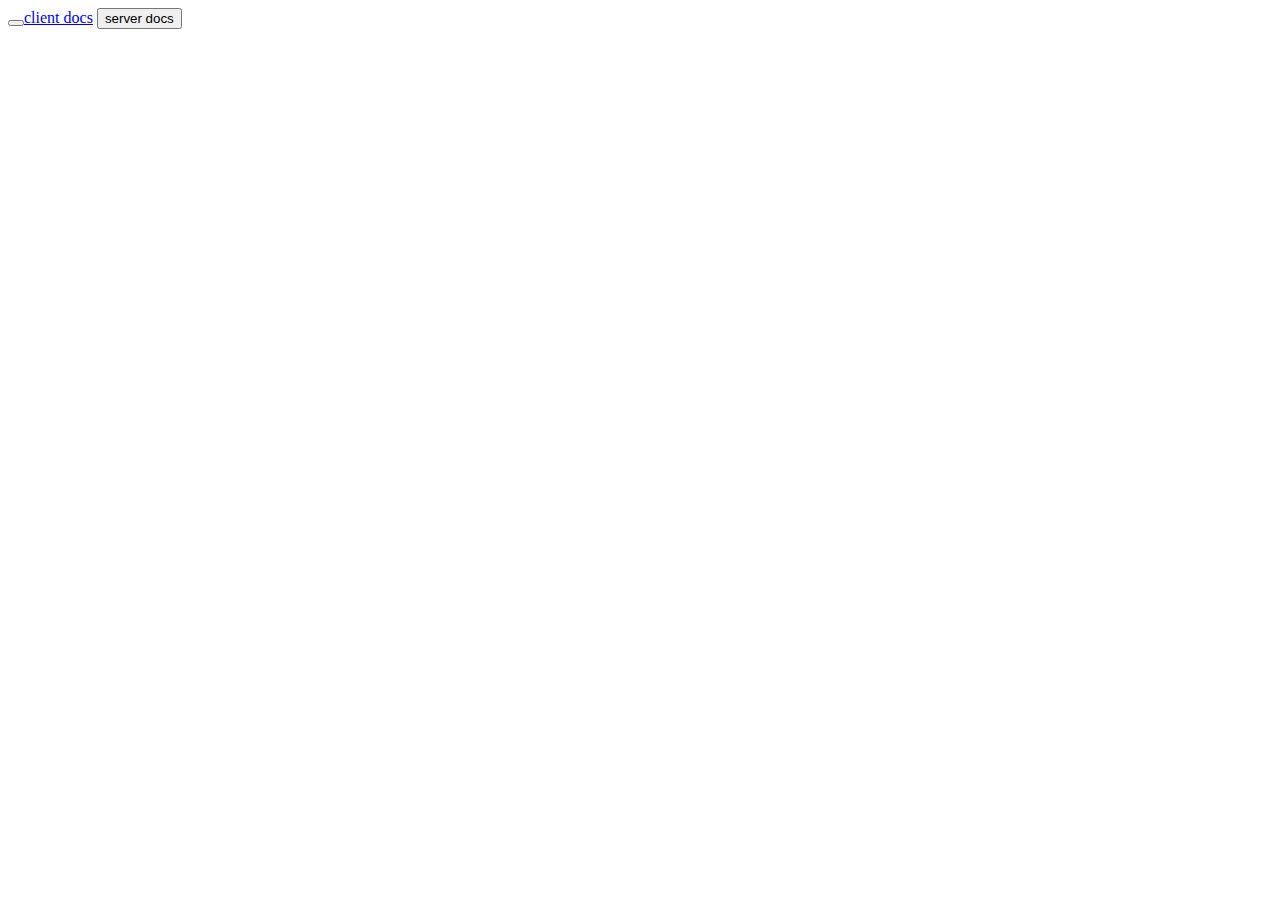
==== index.html @ dbb87a0c "done !!" ====
<!DOCTYPE html>
<html lang="en">

<head>
    <meta charset="UTF-8">
    <meta http-equiv="X-UA-Compatible" content="IE=edge">
    <meta name="viewport" content="width=device-width, initial-scale=1.0">
    <link href="https://cdn.jsdelivr.net/npm/bootstrap@5.0.2/dist/css/bootstrap.min.css" rel="stylesheet"
        integrity="sha384-EVSTQN3/azprG1Anm3QDgpJLIm9Nao0Yz1ztcQTwFspd3yD65VohhpuuCOmLASjC" crossorigin="anonymous">
    <link rel="stylesheet" href="./style.css">
    <title>java chat application</title>
</head>

<body>

    
        <a href="./client-docs.html"><button type="button" class="btn btn-outline-dark"></button>client docs</button></a>
    
        <a href="./server-docs.html"><button type="button" class="btn btn-outline-dark">server docs</button></a>
</body>

</html>
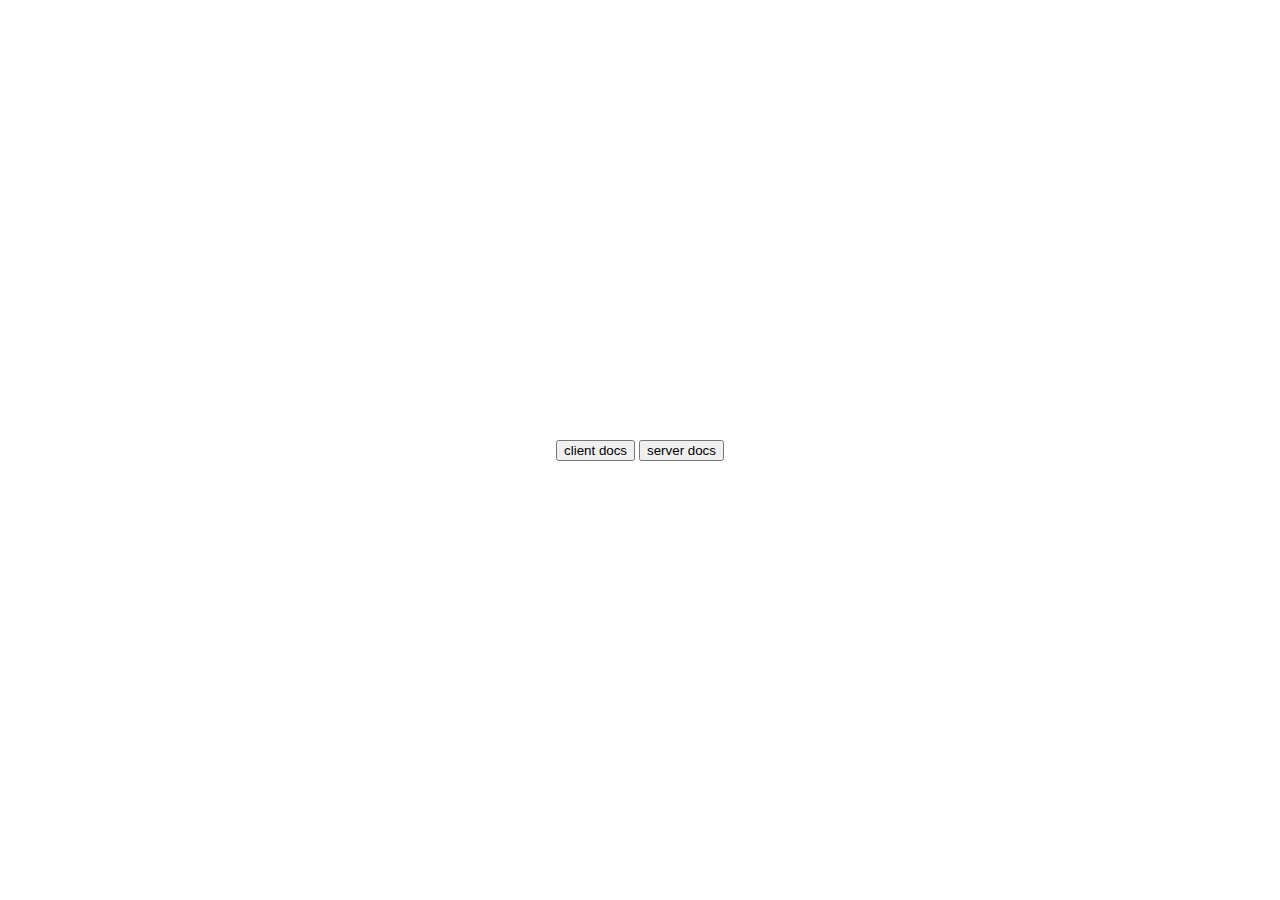
==== commit 1760dc49: "done !!!" ====
--- a/index.html
+++ b/index.html
@@ -14,7 +14,7 @@
 <body>
 
     
-        <a href="./client-docs.html"><button type="button" class="btn btn-outline-dark"></button>client docs</button></a>
+        <a href="./client-docs.html"><button type="button" class="btn btn-outline-dark">client docs</button></a>
     
         <a href="./server-docs.html"><button type="button" class="btn btn-outline-dark">server docs</button></a>
 </body>
--- a/style.css
+++ b/style.css
@@ -0,0 +1,14 @@
+html, body {height:100%;}
+html {display:table; width:100%;}
+body {display:table-cell; text-align:center; vertical-align:middle; padding-bottom: 2rem; padding-top: 2rem;}
+table {
+  margin: 1rem;
+}
+a {
+  text-decoration: none;
+  /* color: black; */
+}
+a:hover {
+  text-decoration: none;
+  /* color: whitesmoke; */
+}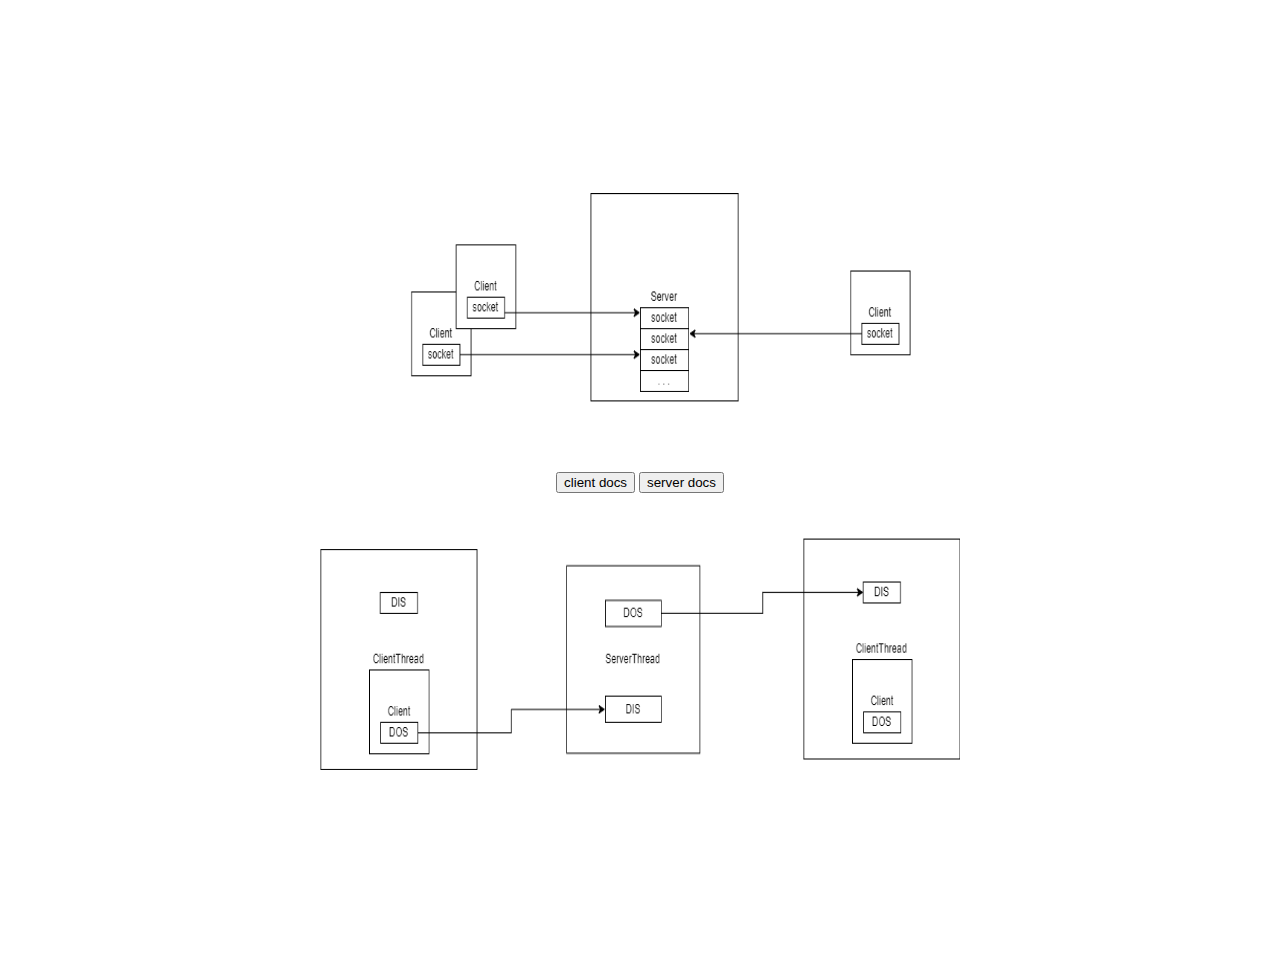
==== commit 88cbb8f1: "done !!!!!" ====
--- a/index.html
+++ b/index.html
@@ -11,12 +11,15 @@
     <title>java chat application</title>
 </head>
 
-<body>
+<body style="width:100vw; height:100vh; background-image: url('./Diagram.png');
+background-position: center;
+background-repeat: no-repeat;
+background-size: 50% 60%;
+">
 
-    
-        <a href="./client-docs.html"><button type="button" class="btn btn-outline-dark">client docs</button></a>
-    
-        <a href="./server-docs.html"><button type="button" class="btn btn-outline-dark">server docs</button></a>
+    <a href="./client-docs.html"><button type="button" class="btn btn-dark">client docs</button></a>
+
+    <a href="./server-docs.html"><button type="button" class="btn btn-dark">server docs</button></a>
 </body>
 
 </html>--- a/style.css
+++ b/style.css
@@ -4,11 +4,3 @@
 table {
   margin: 1rem;
 }
-a {
-  text-decoration: none;
-  /* color: black; */
-}
-a:hover {
-  text-decoration: none;
-  /* color: whitesmoke; */
-}